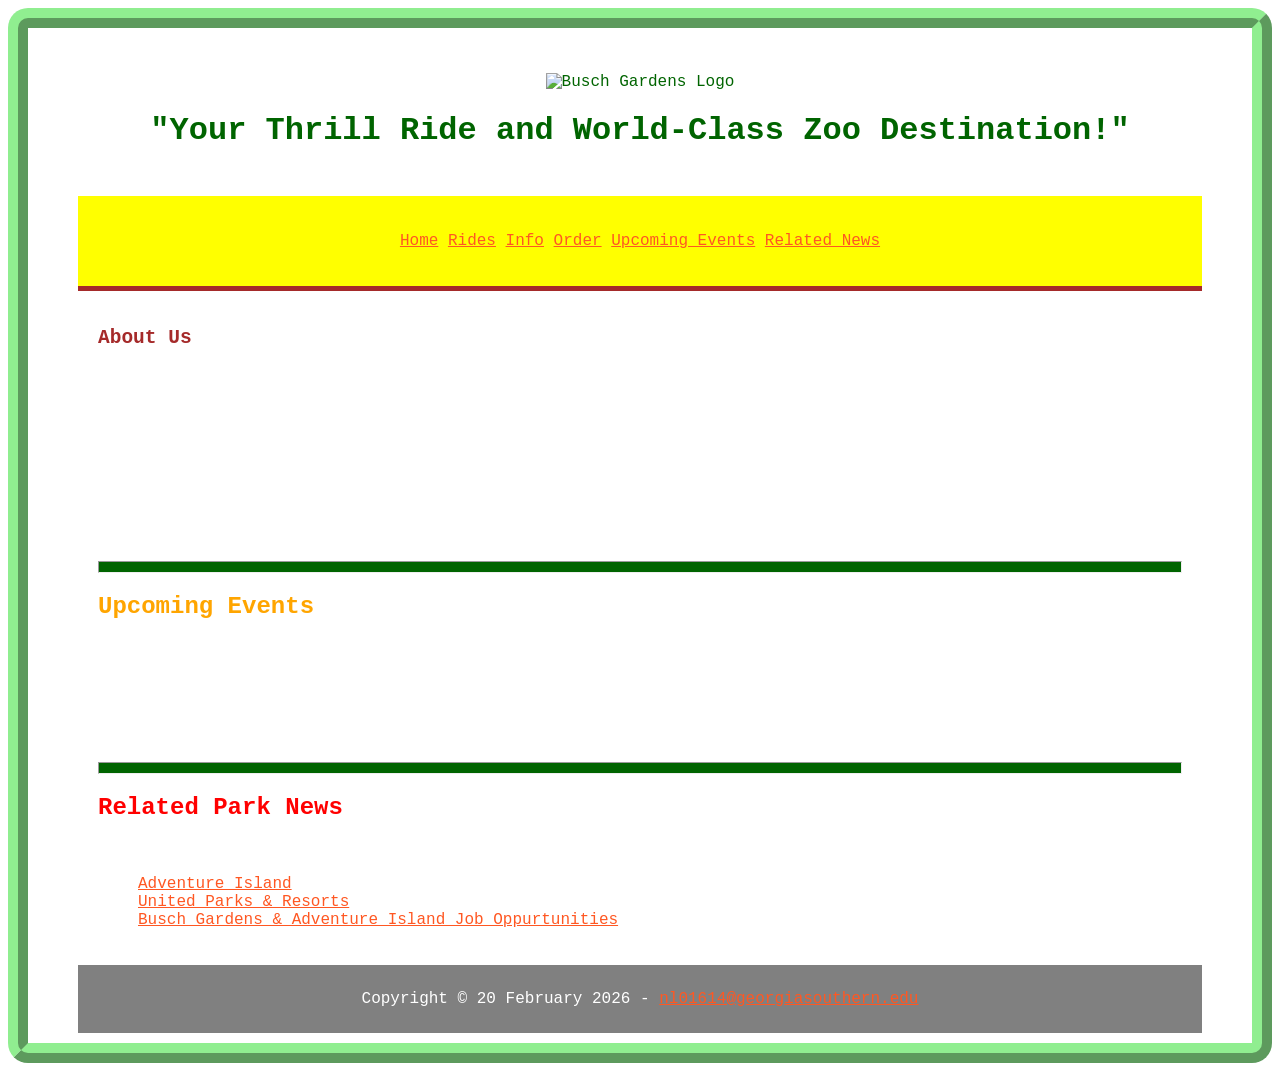
==== index.html @ 4592f65e "added site files" ====
<!--
Name: Nadia Cason Due Date: 20 February 2026 Assignment Number: 2
-->

<!DOCTYPE html>
<html lang="en">

<head>
<meta charset="UTF-8">
  <meta name="viewport" content="width=device-width, initial-scale=1.0">

<style>

	nav ul{
		padding: 0;
		}
	.horizontal-list li {
		list-style-type: none;
		display: inline-block;
		padding: 0;
		margin: 0;
		}

</style>
	
	<title>Cason: Assign3</title>
	<link rel="stylesheet" href="amuse_styles.css">
	
</head>
<body>
<div id="wrapper">
	
	<header>
		<img src="Images/Busch-Gardens-Logo.png" alt="Busch Gardens Logo">
		<h1>"Your Thrill Ride and World-Class Zoo Destination!"</h1>
	</header>
	

		<nav>
			<ul class="horizontal-list">
			<li><a href="index.html">Home</a></li>
			<li><a href="rides.html">Rides</a></li>
			<li><a href="info.html">Info</a></li>
			<li><a href="order.html">Order</a></li>
		
	<!-- Bookmark Links (Take user to sections on current page) -->
				<li><a href="#Upcoming-Events">Upcoming Events</a></li>
				<li><a href="#Related-Park-News">Related News</a></li>
	<!-- The bookmark Target -->
			</ul>
		</nav>

		
	<main>	
	<h2 class="About-Us">About Us</h2>
	
		<p>Busch Gardens opened its doors in 1959 and has since become a popular animal-themed theme park for thrill-seekers! 
		<br>They have two locations: the original park is in Tampa, Florida, while the sister location is in Williamsburg, Virginia.
		<br>This amusement park is my favorite because, among all the amusement parks in Florida, it offers the most heart-stopping rides in one park. 
		<br>I also love that the park's animal theming is carried through to its roller coasters, often including views of the specific animal’s habitat along the ride’s path.
		<br>Most importantly, they have world-class coasters that top the list for some of the largest loops, longest tracks, and steepest drops.
		</p>
	
	
	
	<hr>
	
	<h2 class="Upcoming-Event" id="Upcoming-Events">Upcoming Events</h2>
	
	<p>Here are some upcoming events at Busch Gardens - Tampa Bay!</p>
	
	<ol>
		<li>Real Music Series - Jan. 5th - Feb. 20th</li>
		<li>Sunset on the Serengeti - Jan. 17th - Mar. 8th</li>
		<li>Mardi Gras - Jan. 24th - Mar. 1st</li>
		<li>Food, Wine, & Garden Festival - Mar. 6th - May 10th</li>
	</ol>
	
	<hr>
	
	<h2 class="Related-Park-News" id="Related-Park-News">Related Park News</h2>
	
		<p>Click on the links below to see more news relating to Busch Gardens Tampa Bay!
		
		<ul>
			<li><a href=https://adventureisland.com/>Adventure Island</a></li>
			<li><a href=https://unitedparks.com/>United Parks & Resorts</a></li>
			<li><a href=https://buschgardens.com/tampa/jobs/>Busch Gardens & Adventure Island Job Oppurtunities</a></li>
		</ul>
	</main>
	
<footer>
	Copyright © 20 February 2026 - <a href="mailto:nl01614@georgiasouthern.edu">nl01614@georgiasouthern.edu</a>
</footer>
</div>
</body>
</html>
---- amuse_styles.css ----
div {
	background-image: url("Images/Jungle-Background.png");
	background-position: center;
	padding: 20px 50px 10px;
	border: 20px lightgreen;
	border-style: ridge;
	border-radius: 20px;
	color: white;
	font-family: Copperplate, "Courier New", Monospace;
}
	
header {
	padding: 25px;
	background-color: white;
	color: darkgreen;
	text-align: center;
}
nav {
	padding: 20px 50px;
	background-color: yellow;
	text-align: center;
	color: brown;
	border-bottom-style: solid;
	border-width: 5px;
}

main {
    max-width: 1200px;
    margin: 0 auto;
    padding: 20px;
    border-radius: 10px;
}

.About-Us {
	color: brown;
	font-family: Monospace;
}
	
.Upcoming-Event {
	color: orange;
}

.Related-Park-News {
	color: red;
}

.Park-Rides-Attractions {
	color: brown;
}

.Kumba {
	color: orange;
}

.Iron-Gwazi {
	color: red;
}

.Tigris {
	color: lightgreen;
}

.Cheetah-Hunt {
	color: purple;
}

.SheiKra {
	color: black;
}

.Ride-Information {
	color: orange;
}

.Order-Tickets {
	color: orange;
}

footer{
	padding: 25px 50px;
	background-color: gray;
	text-align: center;
}

hr {
	height: 10px;
	background-color: darkgreen;
}

a {
	color:#ff5722;
}

footer a {
    color: #ff5722;
}
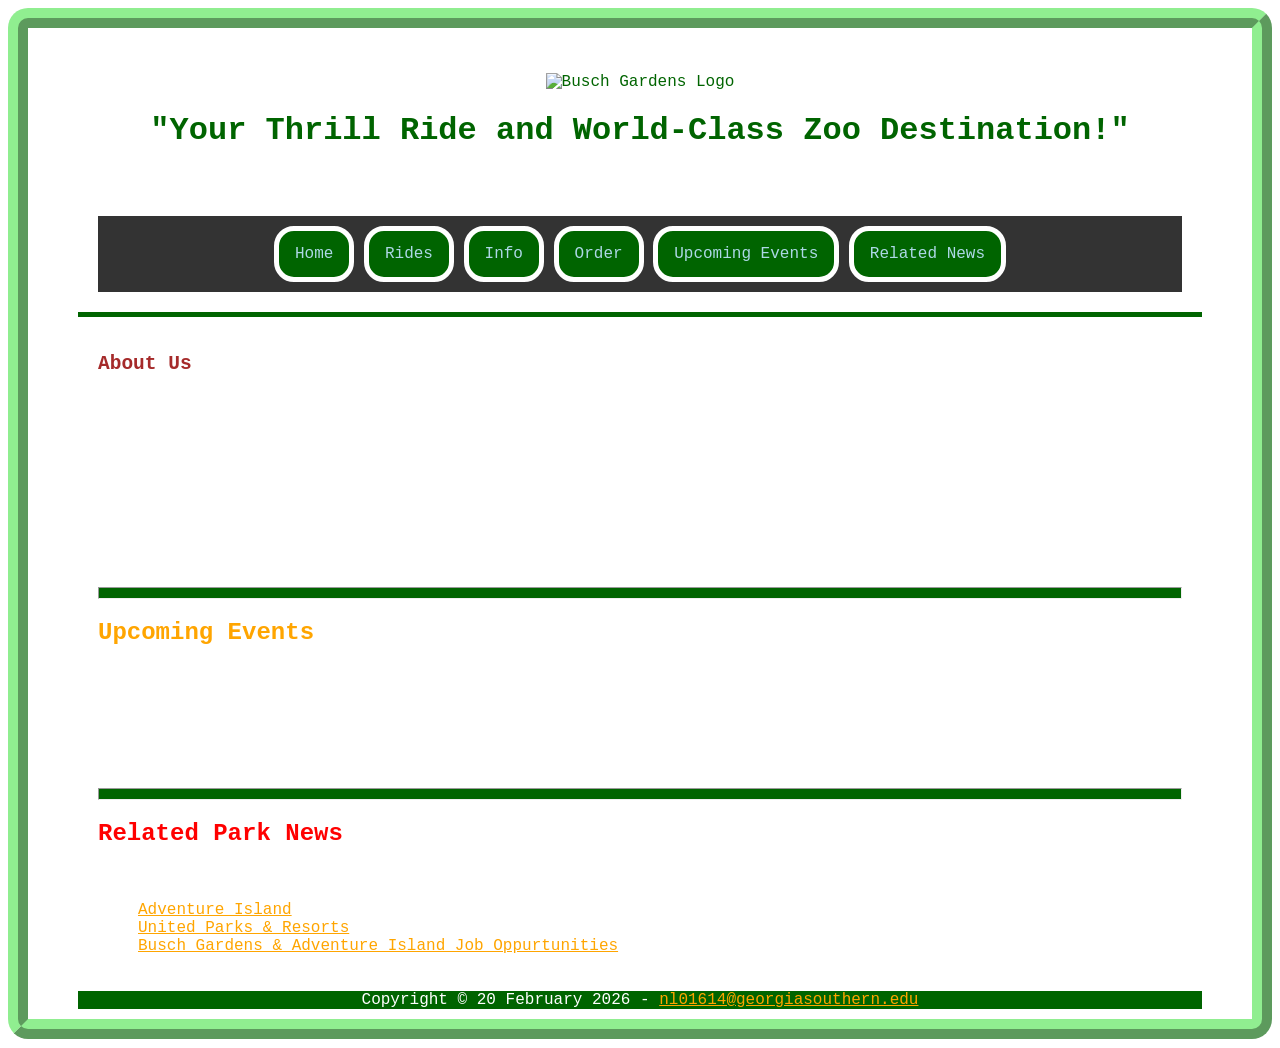
==== commit ad657195: "updated files" ====
--- a/index.html
+++ b/index.html
@@ -9,20 +9,6 @@
 <meta charset="UTF-8">
   <meta name="viewport" content="width=device-width, initial-scale=1.0">
 
-<style>
-
-	nav ul{
-		padding: 0;
-		}
-	.horizontal-list li {
-		list-style-type: none;
-		display: inline-block;
-		padding: 0;
-		margin: 0;
-		}
-
-</style>
-	
 	<title>Cason: Assign3</title>
 	<link rel="stylesheet" href="amuse_styles.css">
 	
@@ -90,7 +76,7 @@
 	</main>
 	
 <footer>
-	Copyright © 20 February 2026 - <a href="mailto:nl01614@georgiasouthern.edu">nl01614@georgiasouthern.edu</a>
+	Copyright © 20 February 2026 - <a href="nl01614@georgiasouthern.edu">nl01614@georgiasouthern.edu</a>
 </footer>
 </div>
 </body>
--- a/amuse_styles.css
+++ b/amuse_styles.css
@@ -16,16 +16,49 @@
 	text-align: center;
 }
 nav {
-	padding: 20px 50px;
-	background-color: yellow;
-	text-align: center;
-	color: brown;
+	padding: 20px;
+	color: darkgreen;
 	border-bottom-style: solid;
 	border-width: 5px;
+	margin-right: auto;
 }
 
+.horizontal-list {
+  list-style-type: none;
+  margin: 0;
+  padding: 10px;
+  overflow: hidden;
+  background-color: #333333;
+  text-align: center;
+  
+}
+
+.horizontal-list li{
+	display: inline-block;
+}
+
+.horizontal-list li a{
+  display: block;
+  color: lightblue;
+  padding: 14px 16px;
+  border:5px solid #fff;
+  background-color: darkgreen;
+  border-radius: 20px;
+  text-decoration: none;
+}
+
+.horizontal-list li a:hover {
+  background-color: #111111;
+  color: yellow;
+}
+
+ul {
+	list-style-type: square;
+}
+
+
 main {
-    max-width: 1200px;
+	 max-width: 1200px;
     margin: 0 auto;
     padding: 20px;
     border-radius: 10px;
@@ -76,10 +109,11 @@
 	color: orange;
 }
 
-footer{
-	padding: 25px 50px;
-	background-color: gray;
-	text-align: center;
+.Kumba-jpg {
+	border: 5px;
+	solid: darkgreen;
+	margin:
+	float: left;
 }
 
 hr {
@@ -87,11 +121,13 @@
 	background-color: darkgreen;
 }
 
-a {
-	color:#ff5722;
+a{
+	color: orange;
 }
 
-footer a {
-    color: #ff5722;
-}
 
+footer{
+	padding: padding: 25px 50px;
+	background-color: darkgreen;
+	text-align: center;
+}
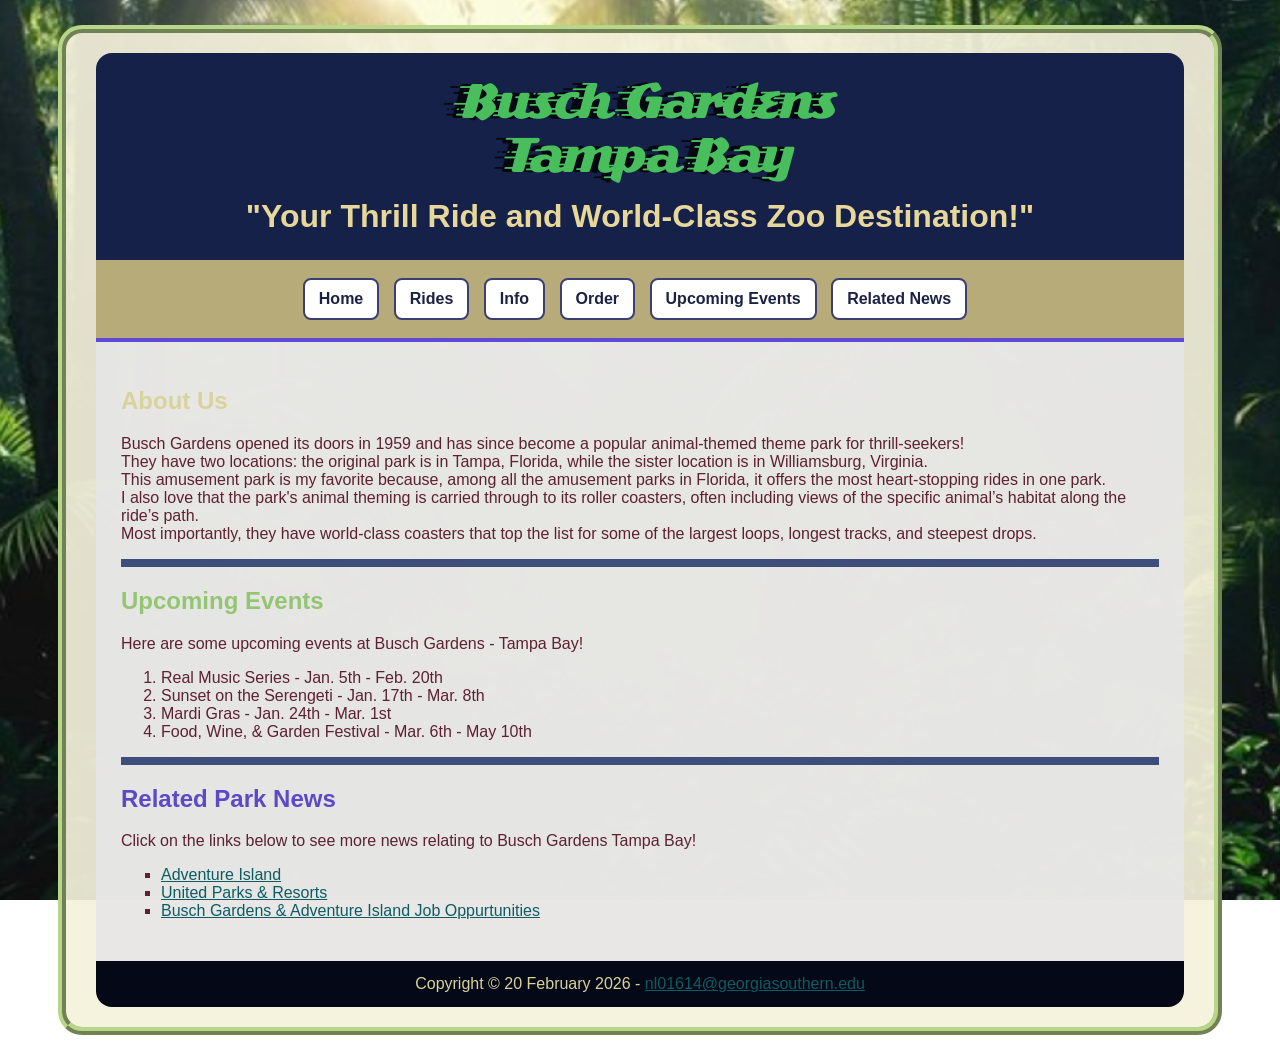
==== commit 94eed829: "version 1" ====
--- a/index.html
+++ b/index.html
@@ -76,7 +76,7 @@
 	</main>
 	
 <footer>
-	Copyright © 20 February 2026 - <a href="nl01614@georgiasouthern.edu">nl01614@georgiasouthern.edu</a>
+	Copyright © 20 February 2026 - <a href="mailto:nl01614@georgiasouthern.edu">nl01614@georgiasouthern.edu</a>
 </footer>
 </div>
 </body>
--- a/amuse_styles.css
+++ b/amuse_styles.css
@@ -1,133 +1,247 @@
-div {
-	background-image: url("Images/Jungle-Background.png");
-	background-position: center;
-	padding: 20px 50px 10px;
-	border: 20px lightgreen;
-	border-style: ridge;
-	border-radius: 20px;
-	color: white;
-	font-family: Copperplate, "Courier New", Monospace;
-}
-	
+html {
+    background: url("Images/Jungle-Background.png") center center / cover no-repeat fixed;
+}
+
+body {
+    margin: 0;
+    font-family: Georgia, "Trebuchet MS", Verdana, sans-serif;
+    color: #1f1f1f;
+}
+
+/* Wrapper */
+#wrapper {
+    width: 85%;
+    max-width: 1100px;
+    margin: 25px auto;
+    padding: 20px 30px;
+    background-color: rgba(245, 241, 220, 0.92);
+    border: 8px ridge #b8d68a;
+    border-radius: 24px;
+}
+
+/* Structural elements */
 header {
-	padding: 25px;
-	background-color: white;
-	color: darkgreen;
-	text-align: center;
-}
+    background-color: #16214a;
+    color: #e7d89a;
+    padding: 25px;
+    text-align: center;
+    border-radius: 16px 16px 0 0;
+}
+
 nav {
-	padding: 20px;
-	color: darkgreen;
-	border-bottom-style: solid;
-	border-width: 5px;
-	margin-right: auto;
-}
-
+    background-color: #b7ac79;
+    color: #1c2242;
+    padding: 18px;
+    text-align: center;
+    border-bottom: 4px solid #5f48d8;
+}
+
+main {
+    background-color: rgba(230, 230, 230, 0.88);
+    color: #5d2130;
+    padding: 25px;
+}
+
+footer {
+    background-color: #050816;
+    color: #d8d39c;
+    padding: 14px;
+    text-align: center;
+    border-radius: 0 0 16px 16px;
+}
+
+/* Headings */
+h1 {
+    margin: 10px 0 0;
+}
+
+h2 {
+    color: #d8d39c;
+}
+
+h3 {
+    color: #2f5f1e;
+}
+
+/* Specific section heading colors */
+.About-Us,
+.Park-Rides-Attractions,
+.Ride-Information,
+.Order-Tickets {
+    color: #d8d39c;
+}
+
+.Upcoming-Event {
+    color: #93c572;
+}
+
+.Related-Park-News {
+    color: #5d48c8;
+}
+
+.Kumba {
+    color: #a34b1f;
+}
+
+.Iron-Gwazi {
+    color: #7a1f3d;
+}
+
+.Tigris {
+    color: #00695c;
+}
+
+.Cheetah-Hunt {
+    color: #5e3b8c;
+}
+
+.SheiKra {
+    color: #0d47a1;
+}
+
+/* Navigation */
 .horizontal-list {
-  list-style-type: none;
-  margin: 0;
-  padding: 10px;
-  overflow: hidden;
-  background-color: #333333;
-  text-align: center;
-  
-}
-
-.horizontal-list li{
-	display: inline-block;
-}
-
-.horizontal-list li a{
-  display: block;
-  color: lightblue;
-  padding: 14px 16px;
-  border:5px solid #fff;
-  background-color: darkgreen;
-  border-radius: 20px;
-  text-decoration: none;
+    list-style: none;
+    margin: 0;
+    padding: 0;
+}
+
+.horizontal-list li {
+    display: inline-block;
+    margin-right: 10px;
+}
+
+.horizontal-list li a {
+    display: inline-block;
+    padding: 10px 14px;
+    background-color: #ffffff;
+    color: #1c2242;
+    border: 2px solid #3b3f72;
+    border-radius: 8px;
+    text-decoration: none;
+    font-weight: bold;
 }
 
 .horizontal-list li a:hover {
-  background-color: #111111;
-  color: yellow;
-}
-
+    background-color: #1c2242;
+    color: #f3e7a8;
+}
+
+/* General links */
+main a,
+footer a {
+    color: #0d5c63;
+}
+
+/* Lists */
 ul {
-	list-style-type: square;
-}
-
-
-main {
-	 max-width: 1200px;
-    margin: 0 auto;
+    list-style-type: square;
+}
+
+/* Horizontal rule */
+hr {
+    height: 8px;
+    border: none;
+    background-color: #3d4e7a;
+}
+
+/* Rides page images */
+.ride-block {
+    overflow: hidden;
+    margin-bottom: 25px;
+}
+
+.ride-block img {
+    float: left;
+    width: 250px;
+    margin: 0 18px 12px 0;
+    border: 4px solid #3d4e7a;
+}
+
+/* Table */
+.data-table {
+    margin: 20px auto;
+    border-collapse: collapse;
+    border: 3px solid #2f355e;
+    width: 85%;
+    text-align: center;
+}
+
+.data-table caption {
+    caption-side: top;
+    text-align: right;
+    padding: 8px;
+    color: #5d48c8;
+    font-style: italic;
+}
+
+.data-table th,
+.data-table td {
+    border: 2px solid #2f355e;
+    padding: 10px;
+}
+
+.data-table th {
+    background-color: #1c2242;
+    color: #f0e3a2;
+}
+
+.data-table tr:nth-child(even) td {
+    background-color: #d8d2b0;
+    color: #2c1f1f;
+}
+
+.data-table tr:nth-child(odd) td {
+    background-color: #f4eed2;
+    color: #3c2f2f;
+}
+
+/* Form */
+form {
+    width: 80%;
+    margin: 20px auto;
     padding: 20px;
+    background-color: #d8d2b0;
+    border: 3px solid #2f355e;
+}
+
+fieldset {
+    margin-bottom: 20px;
+    padding: 15px;
+    background-color: #f7f1d5;
+    border: 2px solid #3d4e7a;
+    width: 90%;
+}
+
+legend {
+    padding: 8px 12px;
+    background-color: #1c2242;
+    color: #f0e3a2;
+    border: 2px solid #3d4e7a;
+    border-radius: 12px;
+    font-weight: bold;
+}
+
+/* Form alignment */
+label {
+    display: inline-block;
+    width: 180px;
+    margin-bottom: 10px;
+    vertical-align: top;
+}
+
+input,
+select {
+    margin-bottom: 10px;
+}
+
+button {
+    display: block;
+    margin: 20px auto 0;
+    padding: 10px 20px;
+    border: 2px solid #1c2242;
+    background-color: #1c2242;
+    color: #f0e3a2;
     border-radius: 10px;
-}
-
-.About-Us {
-	color: brown;
-	font-family: Monospace;
-}
-	
-.Upcoming-Event {
-	color: orange;
-}
-
-.Related-Park-News {
-	color: red;
-}
-
-.Park-Rides-Attractions {
-	color: brown;
-}
-
-.Kumba {
-	color: orange;
-}
-
-.Iron-Gwazi {
-	color: red;
-}
-
-.Tigris {
-	color: lightgreen;
-}
-
-.Cheetah-Hunt {
-	color: purple;
-}
-
-.SheiKra {
-	color: black;
-}
-
-.Ride-Information {
-	color: orange;
-}
-
-.Order-Tickets {
-	color: orange;
-}
-
-.Kumba-jpg {
-	border: 5px;
-	solid: darkgreen;
-	margin:
-	float: left;
-}
-
-hr {
-	height: 10px;
-	background-color: darkgreen;
-}
-
-a{
-	color: orange;
-}
-
-
-footer{
-	padding: padding: 25px 50px;
-	background-color: darkgreen;
-	text-align: center;
+    font-weight: bold;
 }
